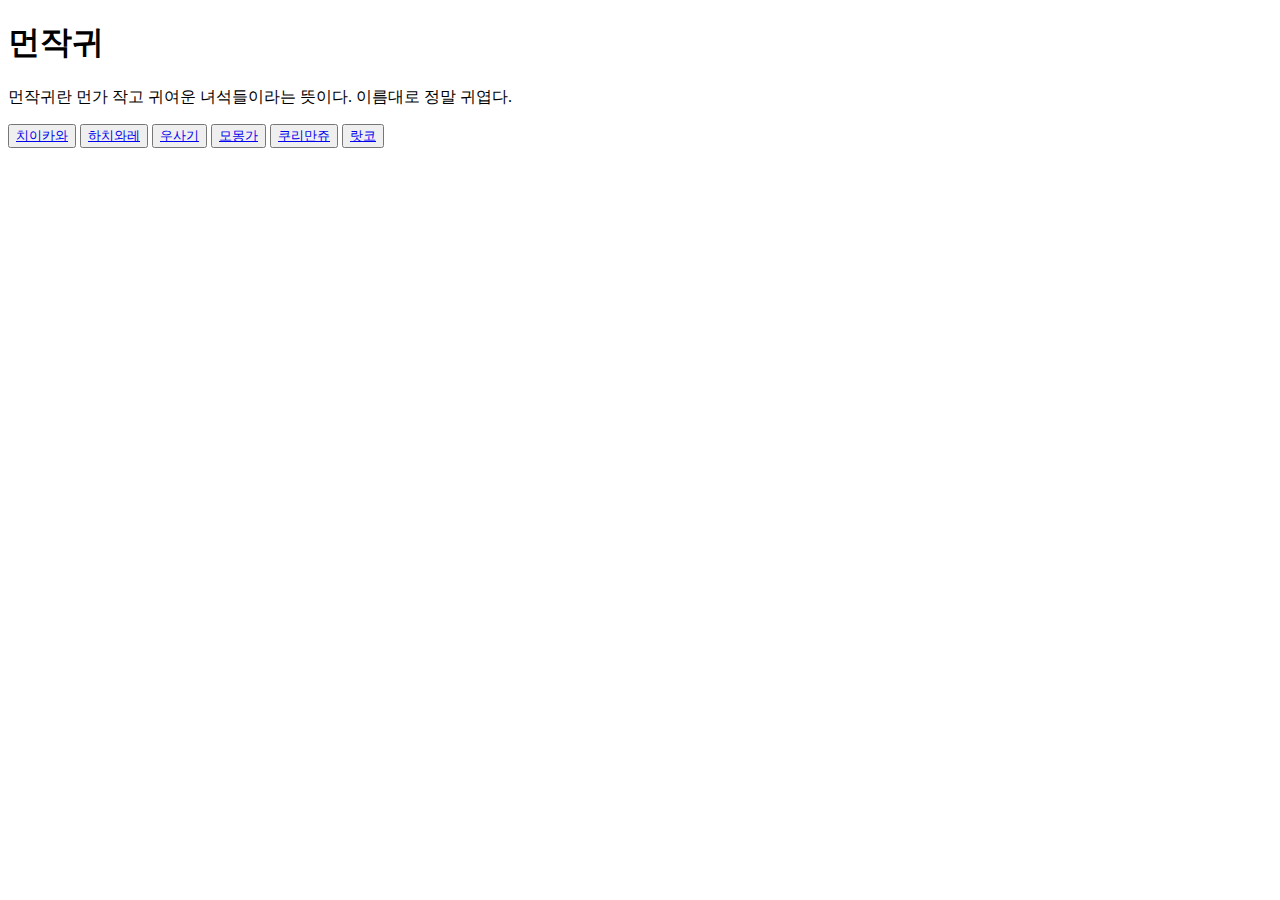
==== first.html @ 7b3b6a99 "1123study" ====
<!DOCTYPE html>
<html lang="en">
<head>
    <meta charset="UTF-8">
    <meta name="viewport" content="width=device-width, initial-scale=1.0">
    <title>D최유빈최고ent</title>
</head>
<body>
    <h1>먼작귀</h1>
    <p>
        먼작귀란 먼가 작고 귀여운 녀석들이라는 뜻이다.
        이름대로 정말 귀엽다.
    </p>

    <button>
        <a href="/치이카와.html">치이카와</a>
    </button>
   
    <button>
        <a href="/하치와레.html">하치와레</a>
    </button>
    
    <button>
        <a href="/우사기.html">우사기</a>
    </button>
    
    <button>
        <a href="/모몽가.html">모몽가</a>
    </button>
    
    <button>
        <a href="/쿠리만쥬.html">쿠리만쥬</a>
    </button>
    
    <button>
        <a href="/랏코.html">랏코</a>
    </button>
    
    
    
   
    
    
</body>
</html>
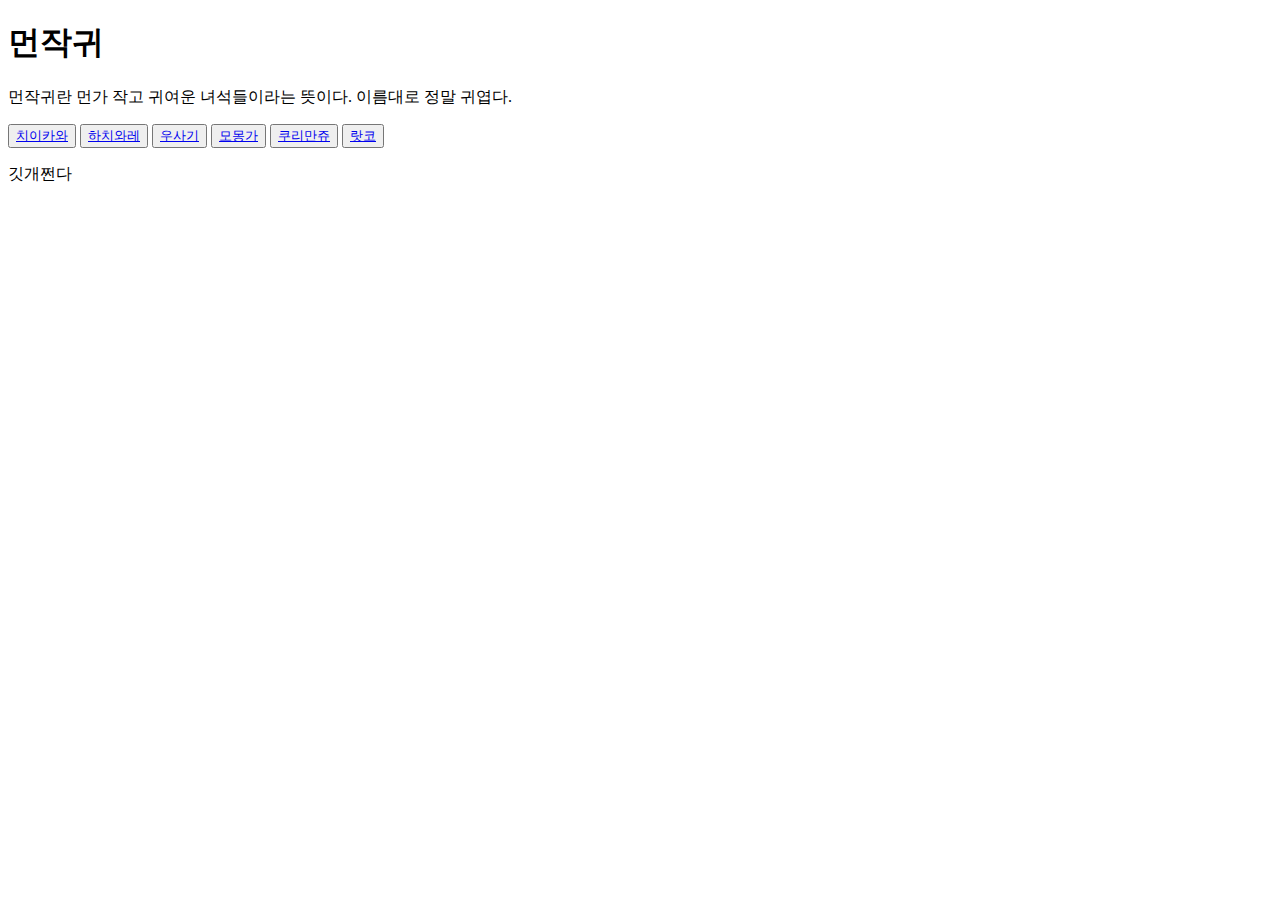
==== commit 58f944e9: "231124" ====
--- a/first.html
+++ b/first.html
@@ -36,10 +36,8 @@
         <a href="/랏코.html">랏코</a>
     </button>
     
+    <p>깃개쩐다</p>
     
-    
-   
-    
-    
+
 </body>
 </html>